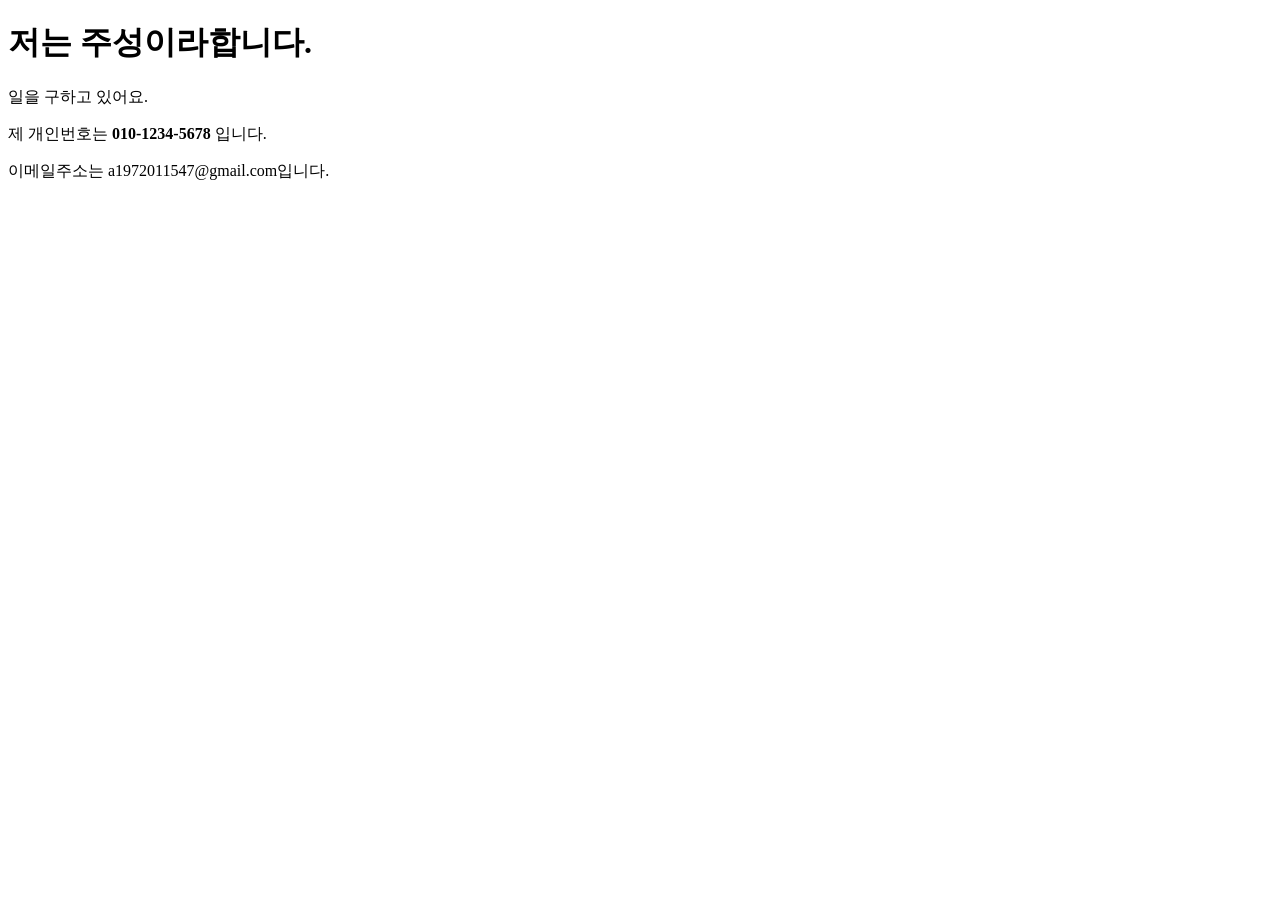
==== index.html @ 24638a57 "Update index.html with name and contact info" ====
<!DOCTYPE html>
<html lang="ko">
<head>
    <meta charset="UTF-8">
    <meta name="viewport" content="width=device-width, initial-scale=1.0">
    <title>포트폴리오 웹사이트</title>
    <!-- https://seong0321.github.io/deploy/-->
    <meta name="description" content="저의 기술을 보여드리죠" />
    <link rel="icon" type="image/png" href="./favicon-96x96.png" sizes="96x96" />
<link rel="icon" type="image/svg+xml" href="./favicon.svg" />
<link rel="shortcut icon" href="./favicon.ico" />
<link rel="apple-touch-icon" sizes="180x180" href="/apple-touch-icon.png" />
<link rel="manifest" href="/site.webmanifest" />
</head>
<body>
    <h1>저는 주성이라합니다.</h1>
    <p>일을 구하고 있어요.</p>
    <p>제 개인번호는 <strong>010-1234-5678</strong> 입니다.</p>
    <p>이메일주소는 a1972011547@gmail.com입니다.</p>
</body>
</html>
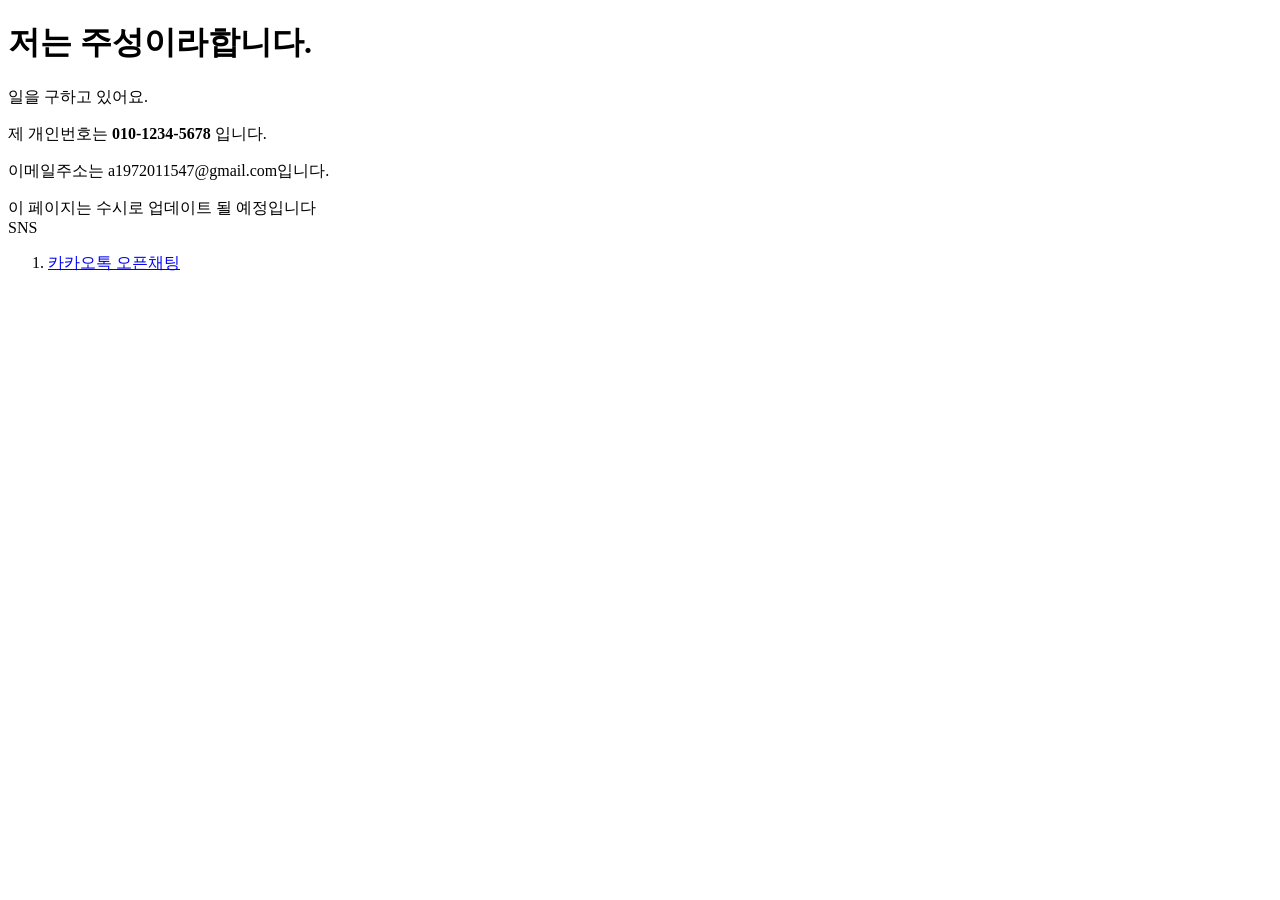
==== commit d0d96a1b: "Fix KakaoTalk link syntax error in index.html" ====
--- a/index.html
+++ b/index.html
@@ -5,7 +5,8 @@
     <meta name="viewport" content="width=device-width, initial-scale=1.0">
     <title>포트폴리오 웹사이트</title>
     <!-- https://seong0321.github.io/deploy/-->
-    <meta name="description" content="저의 기술을 보여드리죠" />
+     <meta property="og:image" content="https://seong0321.github.io/deploy/og_preview.png">
+    <meta name="description" content="저를 소개합니다." />
     <link rel="icon" type="image/png" href="./favicon-96x96.png" sizes="96x96" />
 <link rel="icon" type="image/svg+xml" href="./favicon.svg" />
 <link rel="shortcut icon" href="./favicon.ico" />
@@ -17,5 +18,9 @@
     <p>일을 구하고 있어요.</p>
     <p>제 개인번호는 <strong>010-1234-5678</strong> 입니다.</p>
     <p>이메일주소는 a1972011547@gmail.com입니다.</p>
+    <p>이 페이지는 수시로 업데이트 될 예정입니다<br>SNS</p>
+    <ol>
+        <li><a href="https://open.kakao.com/o/sxnOKuvi">카카오톡 오픈채팅</a></li>
+    </ol>
 </body>
 </html>
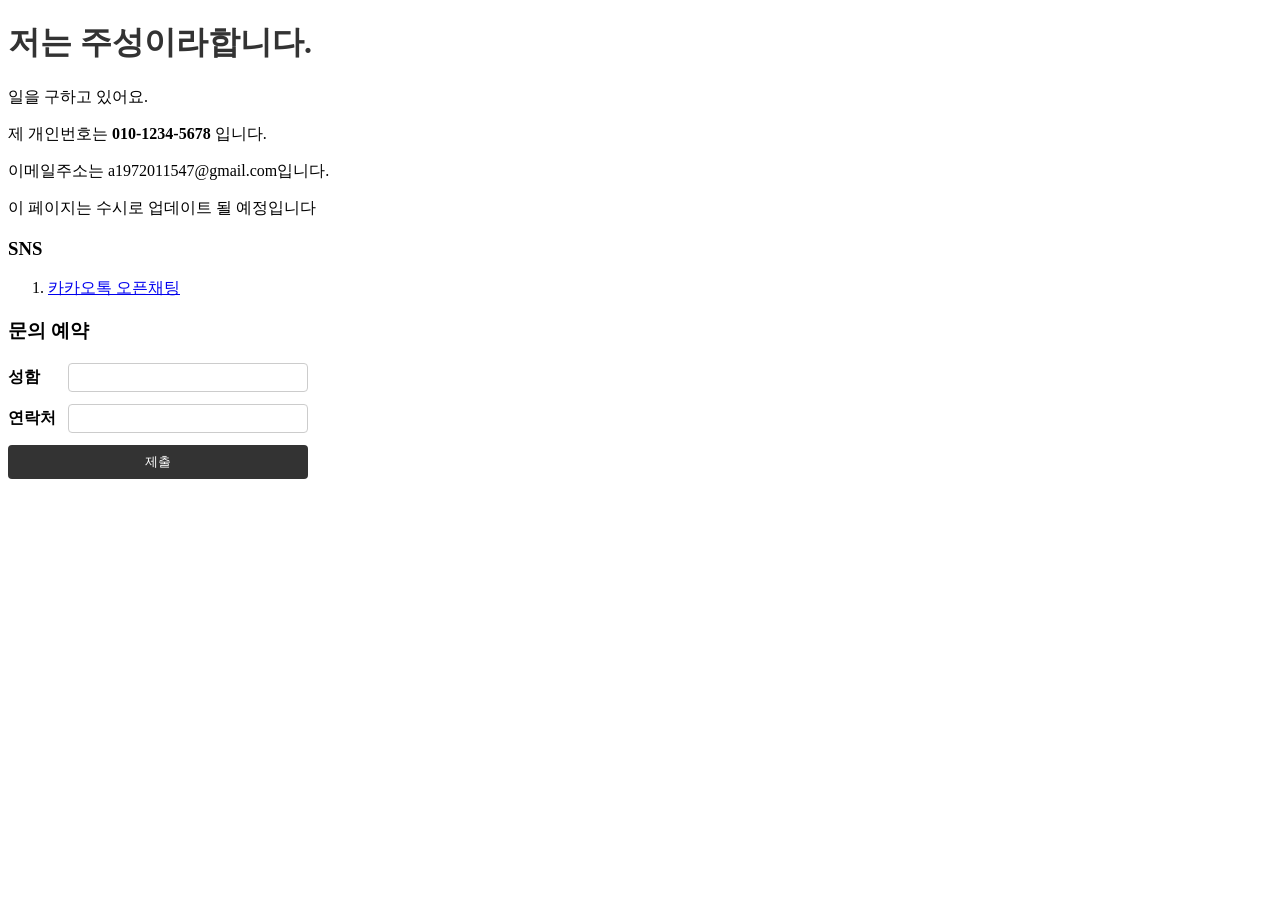
==== commit 65628d88: "Update form structure, link style.css, and fix asset relative paths" ====
--- a/index.html
+++ b/index.html
@@ -1,26 +1,45 @@
 <!DOCTYPE html>
 <html lang="ko">
+
 <head>
     <meta charset="UTF-8">
     <meta name="viewport" content="width=device-width, initial-scale=1.0">
     <title>포트폴리오 웹사이트</title>
     <!-- https://seong0321.github.io/deploy/-->
-     <meta property="og:image" content="https://seong0321.github.io/deploy/og_preview.png">
+    <meta property="og:image" content="https://seong0321.github.io/deploy/og_preview.png">
     <meta name="description" content="저를 소개합니다." />
     <link rel="icon" type="image/png" href="./favicon-96x96.png" sizes="96x96" />
-<link rel="icon" type="image/svg+xml" href="./favicon.svg" />
-<link rel="shortcut icon" href="./favicon.ico" />
-<link rel="apple-touch-icon" sizes="180x180" href="/apple-touch-icon.png" />
-<link rel="manifest" href="/site.webmanifest" />
+    <link rel="icon" type="image/svg+xml" href="./favicon.svg" />
+    <link rel="shortcut icon" href="./favicon.ico" />
+    <link rel="apple-touch-icon" sizes="180x180" href="./apple-touch-icon.png" />
+    <link rel="manifest" href="./site.webmanifest" />
+    <link rel="stylesheet" href="./style.css">
 </head>
+
 <body>
     <h1>저는 주성이라합니다.</h1>
     <p>일을 구하고 있어요.</p>
     <p>제 개인번호는 <strong>010-1234-5678</strong> 입니다.</p>
     <p>이메일주소는 a1972011547@gmail.com입니다.</p>
-    <p>이 페이지는 수시로 업데이트 될 예정입니다<br>SNS</p>
+    <p>이 페이지는 수시로 업데이트 될 예정입니다</p>
+
+    <h3>SNS</h3>
     <ol>
         <li><a href="https://open.kakao.com/o/sxnOKuvi">카카오톡 오픈채팅</a></li>
     </ol>
+
+    <h3>문의 예약</h3>
+    <form class="booking-form" action="">
+        <div class="form-group">
+            <label for="user-name">성함</label>
+            <input type="text" id="user-name"/>
+        </div>
+        <div class="form-group">
+            <label for="phone">연락처</label>
+            <input type="number" id="phone"/>
+        </div>
+        <button type="submit">제출</button>
+    </form>
 </body>
+
 </html>
--- a/style.css
+++ b/style.css
@@ -0,0 +1,41 @@
+h1 {
+    color: #333;
+}
+
+/* 문의 예약 폼 스타일 */
+.booking-form {
+    max-width: 300px; /* 폼 너비 조정 */
+    display: flex;
+    flex-direction: column;
+    gap: 12px; /* 줄바꿈 및 요소 간 간격 조절 */
+}
+
+.form-group {
+    display: flex;
+    align-items: center; /* 세로 기준 가운데 정렬 */
+}
+
+.form-group label {
+    width: 60px; /* 라벨의 고정 너비를 주어 우측 입력칸들의 열(시작점)을 맞춥니다 */
+    font-weight: bold;
+}
+
+.form-group input {
+    flex: 1; /* 남은 공간을 모두 차지하도록 설정 */
+    padding: 6px;
+    border: 1px solid #ccc;
+    border-radius: 4px;
+}
+
+.booking-form button {
+    padding: 8px;
+    background-color: #333;
+    color: white;
+    border: none;
+    border-radius: 4px;
+    cursor: pointer;
+}
+
+.booking-form button:hover {
+    background-color: #555;
+}
